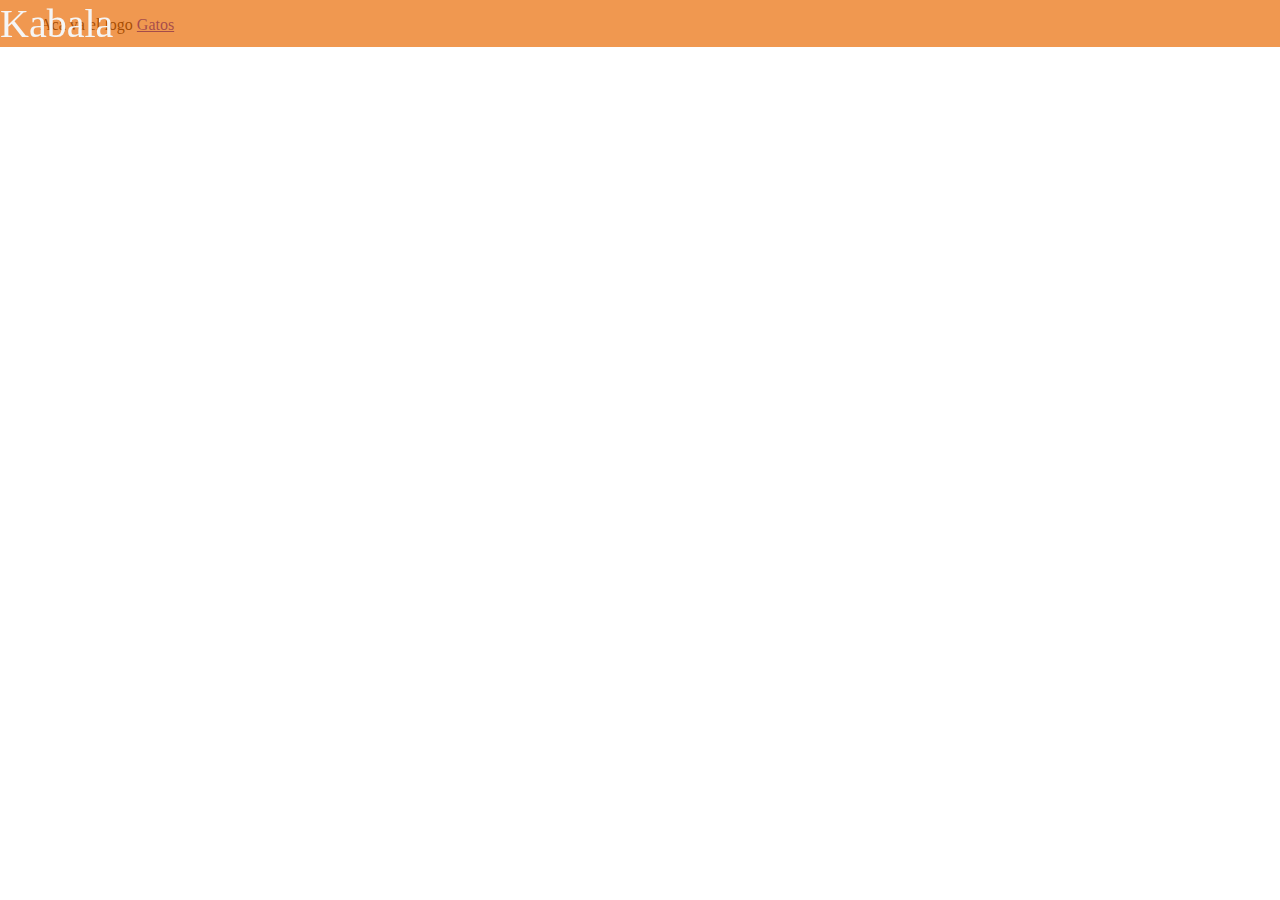
==== Desarrollo/index.html @ 86f3f5fb "Algunas cositas" ====
<!DOCTYPE html>
<html lang="en">
<head>
    <meta charset="UTF-8">
    <meta name="viewport" content="width=device-width, initial-scale=1.0">
    <meta http-equiv="X-UA-Compatible" content="ie=edge">
    <title>Tienda Kabala, Bienvenidos!</title>
    <link rel="stylesheet" href="/Desarrollo/assets/css/style.css">
</head>
<body>
    <header class="head">Kabala</header>
    <nav class="navbar">
        <ul>
            <li>Aca va el logo</li>
            <li><a href="#Gato">Gatos</a></li>
        </ul>
    </nav>
</body>
</html>
---- Desarrollo/assets/css/style.css ----
html{

    background-attachment: fixed;
}

body{
    margin: 0px;
}

.head{
    position: fixed;
    text-align: left;
    padding: 0;
    margin: 0px 0px 0px 0px;
    overflow: hidden;
    color: whitesmoke;
    top: 0;
    width: 100%;
    background-color: rgb(233, 108, 6, 0.7);
    font-size: 40px;
    grid-template-rows: 5%;
}
nav{
    grid-template-rows: 25%;
    grid-template-areas: 1f 1f;
}
nav li{
    display: inline-block;
    grid-template-areas: 1f 1f;
}
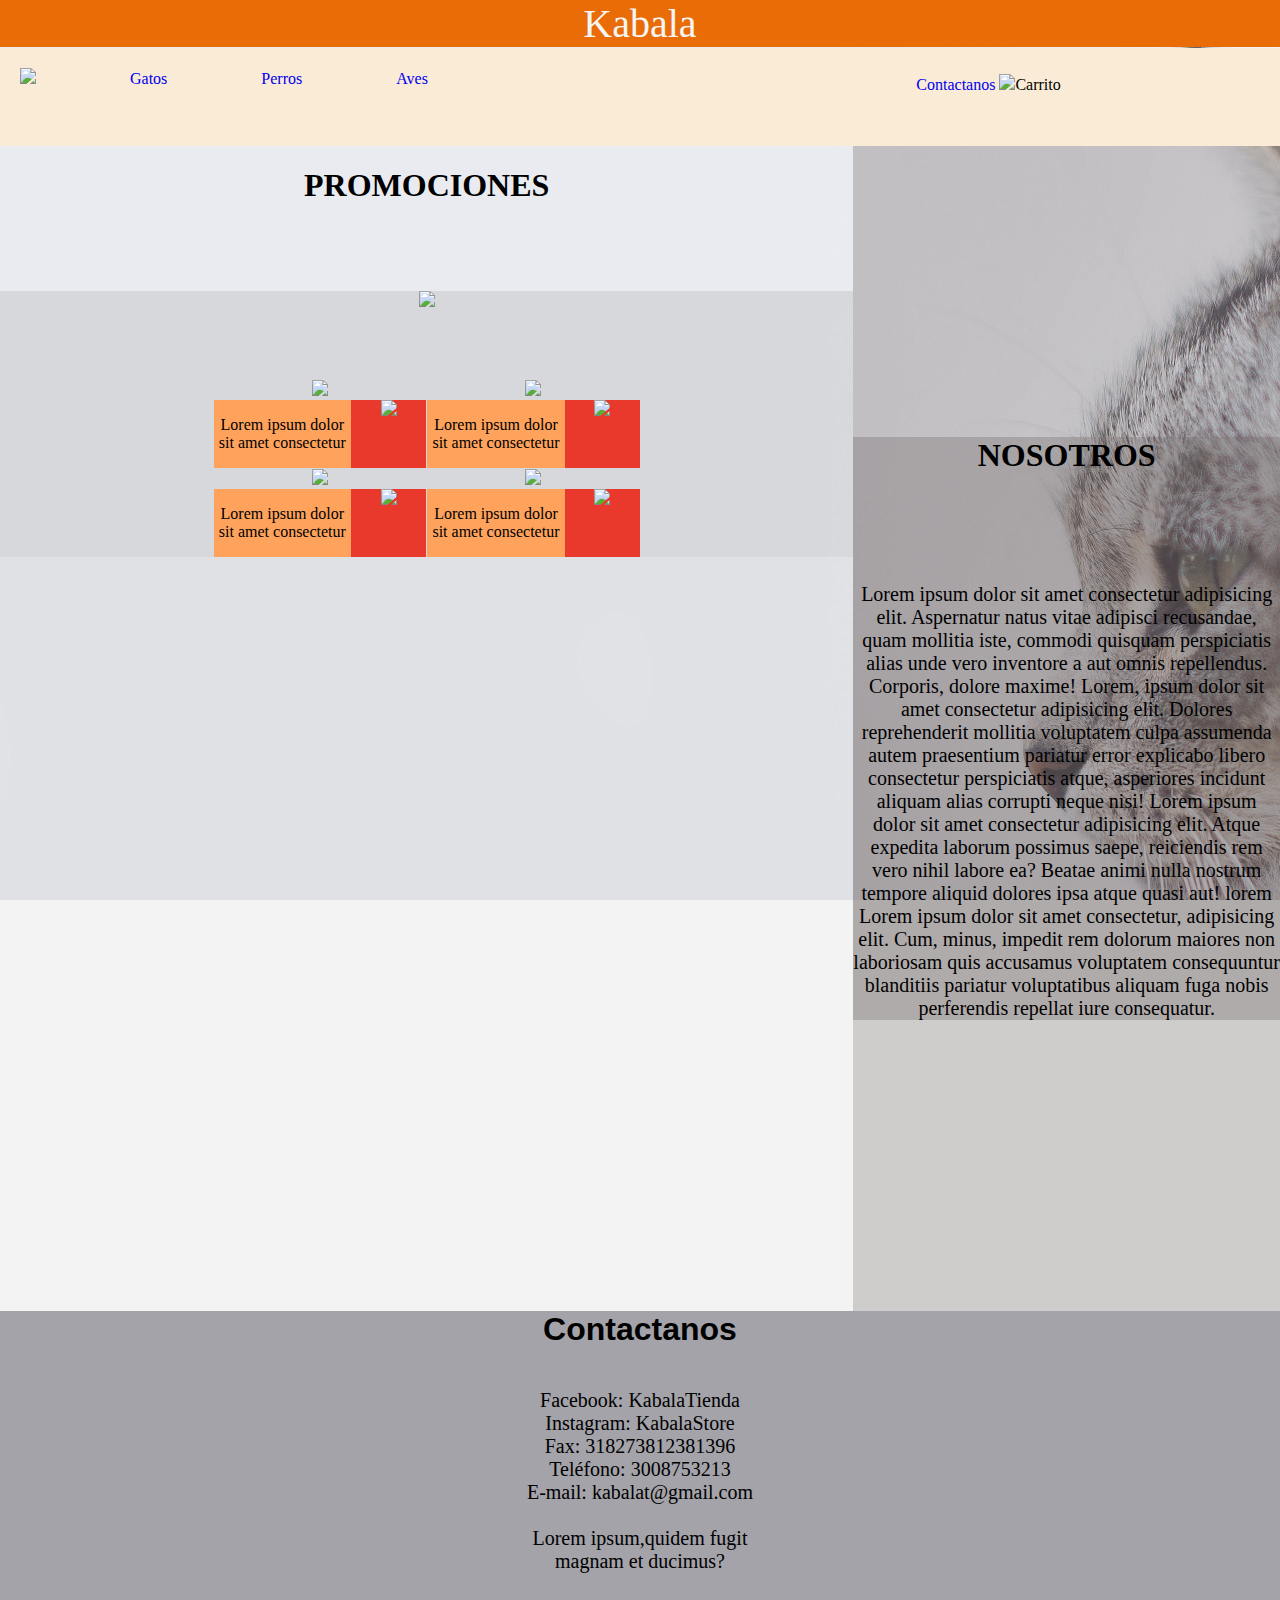
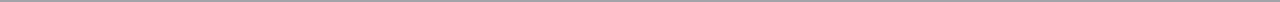
==== commit c12e0ddc: "Jesus" ====
--- a/Desarrollo/index.html
+++ b/Desarrollo/index.html
@@ -8,12 +8,98 @@
     <link rel="stylesheet" href="/Desarrollo/assets/css/style.css">
 </head>
 <body>
-    <header class="head">Kabala</header>
-    <nav class="navbar">
-        <ul>
-            <li>Aca va el logo</li>
-            <li><a href="#Gato">Gatos</a></li>
-        </ul>
-    </nav>
+    <div class="total">
+        <header class="head">Kabala</header>
+        <div class="head-container">
+            <nav class="navbarl">
+                <ul class="lleft">
+                    <li><a href="/Desarrollo/index.html"><img src="/Desarrollo/assets/img/cat.svg" width="50px%"></a></li>
+                    <li class="select"><a href="/Desarrollo/assets/pages/gatos.html">Gatos</li>
+                    <li class="select"><a href="/Desarrollo/assets/pages/perros.html">Perros</a></li>
+                    <li class="select"><a href="/Desarrollo/assets/pages/aves.html">Aves</a></li>
+                </ul>
+            </nav>
+            <nav class="navbarr">
+                <ul class="rright">
+                    <li><a href="#contacto">Contactanos</a></li>
+                    <li><a href="#Carrito"><img src="/Desarrollo/assets/img/carrito.jpg" width="10%"></a>Carrito</li>
+                </ul>
+            </nav>
+        </div>
+        <div class="uppercontent">
+            <h1>PROMOCIONES</h1>
+        </div>
+        <div class="content">
+            <div class="promos">
+                <div class="promo1">
+                    <img src="/Desarrollo/assets/img/descuentos.jpg" width="35%">
+                </div>
+                <div class="promo2">
+                    <img src="/Desarrollo/assets/img/disfraz.jpg" width="70%">
+                    <div class="precio">
+                        <div class="precio1">
+                            <p>Lorem ipsum dolor sit amet consectetur</p>
+                        </div>
+                        <div class="precio2">
+                                <a href="#Carrito"><img src="/Desarrollo/assets/img/carrito.jpg" width="70%"></a>
+                        </div>
+                    </div>
+                </div>
+                <div class="promo3">
+                    <img src="/Desarrollo/assets/img/Promo2.jpg" width="70%">
+                    <div class="precio">
+                            <div class="precio1">
+                                <p>Lorem ipsum dolor sit amet consectetur</p>
+                            </div>
+                            <div class="precio2">
+                                    <a href="#Carrito"><img src="/Desarrollo/assets/img/carrito.jpg" width="70%"></a>
+                            </div>
+                    </div>
+                </div>
+                <div class="promo4">
+                    <img src="/Desarrollo/assets/img/Promo3.jpg" width="56%">
+                    <div class="precio">
+                            <div class="precio1">
+                                <p>Lorem ipsum dolor sit amet consectetur</p>
+                            </div>
+                            <div class="precio2">
+                                    <a href="#Carrito"><img src="/Desarrollo/assets/img/carrito.jpg" width="70%"></a>
+                            </div>
+                    </div>
+                </div>
+                <div class="promo5">
+                    <img src="/Desarrollo/assets/img/Promo4.jpg" width="42%">
+                    <div class="precio">
+                            <div class="precio1">
+                                <p>Lorem ipsum dolor sit amet consectetur</p>
+                            </div>
+                            <div class="precio2">
+                                    <a href="#Carrito"><img src="/Desarrollo/assets/img/carrito.jpg" width="70%"></a>
+                            </div>
+                    </div>
+                </div>
+    
+            </div>
+        </div>
+        <div class="aside">
+            <div class="aside1">
+                <h1 class="asideh1">NOSOTROS</h1>
+                <P class="ph1" style="font-size: 20px">Lorem ipsum dolor sit amet consectetur adipisicing elit. Aspernatur natus vitae adipisci recusandae, quam mollitia iste, commodi quisquam perspiciatis alias unde vero inventore a aut omnis repellendus. Corporis, dolore maxime! Lorem, ipsum dolor sit amet consectetur adipisicing elit. Dolores reprehenderit mollitia voluptatem culpa assumenda autem praesentium pariatur error explicabo libero consectetur perspiciatis atque, asperiores incidunt aliquam alias corrupti neque nisi! Lorem ipsum dolor sit amet consectetur adipisicing elit. Atque expedita laborum possimus saepe, reiciendis rem vero nihil labore ea? Beatae animi nulla nostrum tempore aliquid dolores ipsa atque quasi aut! lorem Lorem ipsum dolor sit amet consectetur, adipisicing elit. Cum, minus, impedit rem dolorum maiores non laboriosam quis accusamus voluptatem consequuntur blanditiis pariatur voluptatibus aliquam fuga nobis perferendis repellat iure consequatur.</P>
+            </div>
+        </div>
+        <div class="footer">
+            <div class="contactanos">
+                <h1 id="contacto" class="contacto">Contactanos</h1>
+                <p class="contacto2">
+                    Facebook: KabalaTienda <br>
+                    Instagram: KabalaStore <br>
+                    Fax: 318273812381396 <br>
+                    Teléfono: 3008753213 <br>
+                    E-mail: kabalat@gmail.com <br> <br>
+                    Lorem ipsum,quidem fugit magnam et ducimus?
+                </p>
+            </div>
+        </div>
+    </div>
 </body>
 </html>--- a/Desarrollo/assets/css/style.css
+++ b/Desarrollo/assets/css/style.css
@@ -1,30 +1,213 @@
 html{
-
     background-attachment: fixed;
+    background-image: url(/Desarrollo/assets/img/Gatof.jpg)
 }
 
 body{
     margin: 0px;
 }
+@import url('https://fonts.googleapis.com/css?family=Chilanka&display=swap');
+
+.head-container{
+    display: grid;
+    padding: 10px;
+    grid-gap: 10px;
+    grid-auto-rows: minmax(50px,auto);
+    margin-top: 48px;
+    background-color: antiquewhite;
+    grid-column-start: 1;
+    grid-column-end: 4;
+}
+
+.lleft{
+    margin: 10px;
+    border-left: 0px;
+    padding-left: 0px;
+    display: inline-block;
+    margin-top: 10px;
+}
 
 .head{
+    font-family: 'Chilanka', cursive;
     position: fixed;
-    text-align: left;
+    text-align: center;
     padding: 0;
     margin: 0px 0px 0px 0px;
     overflow: hidden;
     color: whitesmoke;
     top: 0;
     width: 100%;
-    background-color: rgb(233, 108, 6, 0.7);
+    background-color: rgb(233, 108, 6);
     font-size: 40px;
-    grid-template-rows: 5%;
-}
-nav{
-    grid-template-rows: 25%;
-    grid-template-areas: 1f 1f;
-}
+}
+
+.select{
+    padding-left: 90px;
+}
+
 nav li{
+    text-align: right;
     display: inline-block;
-    grid-template-areas: 1f 1f;
-}
+}
+
+.navbarl{
+    grid-column-start: 1;
+    grid-column-end: 3;
+    grid-area: auto;
+}
+
+.navbarr{
+    grid-column-start: 3;
+    grid-column-end: 4;
+}
+
+.total{
+    display: grid;
+    grid-template-columns: repeat(3,1fr);
+    grid-template-rows: repeat(11,1fr);
+}
+
+a{
+    text-decoration-line: none;
+    text-align: center;
+}
+
+.uppercontent{
+    grid-column-start: 1; 
+    grid-column-end: 3;
+    grid-row-start: 2;
+    grid-row-end: 3;
+
+    text-align: center;
+}
+
+.content{
+    grid-column-start: 1; 
+    grid-column-end: 3;
+    grid-row-start: 3;
+    grid-row-end: 10;
+    background-color: rgba(156, 156, 156, 0.116)
+
+}
+
+.aside{
+    grid-column-start: 3; 
+    grid-column-end: 4;
+    grid-row-start: 2;
+    grid-row-end: 10;
+    background-color: rgba(117, 110, 110, 0.35);
+
+}
+
+.footer{
+    grid-column-start: 1; 
+    grid-column-end: 4;
+    grid-row-start: 10;
+    grid-row-end: 12;
+    background-color: rgba(153, 153, 160, 0.9);
+}
+
+
+@import url('https://fonts.googleapis.com/css?family=Righteous&display=swap');
+
+h1{
+    font-family: 'Righteous', cursive;
+}
+
+.promos{
+    display: grid;
+    grid-template-columns: repeat(4,1fr);
+    grid-template-rows: repeat(3,1fr);
+    text-align: center;
+    grid-gap: 1px;
+    background-color: rgba(156, 156, 156, 0.116)
+}
+
+.promo1{
+    grid-column-start: 1;
+    grid-column-end: 5;
+    text-align: center;
+}
+
+.promo2{
+    grid-column-start: 2;
+    grid-column-end: 3;
+}
+
+.promo3{
+    grid-column-start: 3;
+    grid-column-end: 4;
+}
+
+.promo4{
+    grid-column-start: 2;
+    grid-column-end: 3;
+}
+
+.promo5{
+    grid-column-start: 3;
+    grid-column-end: 4;
+}
+
+.precio{
+    display: grid;
+    grid-template-columns: 1fr 75px;
+
+}
+.precio1{
+    grid-column-start: 1;
+    grid-column-end: 2;
+    background-color: #FFA35C;
+}
+
+.precio2{
+    grid-column-start: 2;
+    grid-column-end: 3;
+    background-color: #E8392C;
+}
+
+@import url('https://fonts.googleapis.com/css?family=Roboto&display=swap');
+
+.contactanos{
+    display: grid;
+    grid-template-columns: repeat(5,1fr);
+    grid-template-rows: repeat(3,auto);
+}
+
+.contacto{
+    
+    grid-column-start: 3;
+    grid-column-end: 4;
+    text-align: center;
+    margin-top: 0px;
+    font-family: 'Roboto', sans-serif;
+
+
+}
+
+.contacto2{
+    grid-column-start: 3;
+    grid-column-end: 4;
+    text-align: center;
+    font-size: 20px;
+}
+
+.aside1{
+    text-align: center;
+    display: grid;
+    grid-template-rows: repeat(8,1fr);
+}
+
+.asideh1{
+    grid-row-start: 3;
+    grid-row-end: 4;
+    background-color: rgba(117, 110, 110, 0.35);
+    margin: 0px;
+
+}
+.ph1{
+    grid-row-start: 4;
+    grid-row-end: 7;
+    background-color: rgba(117, 110, 110, 0.35);
+    margin: 0px;
+}